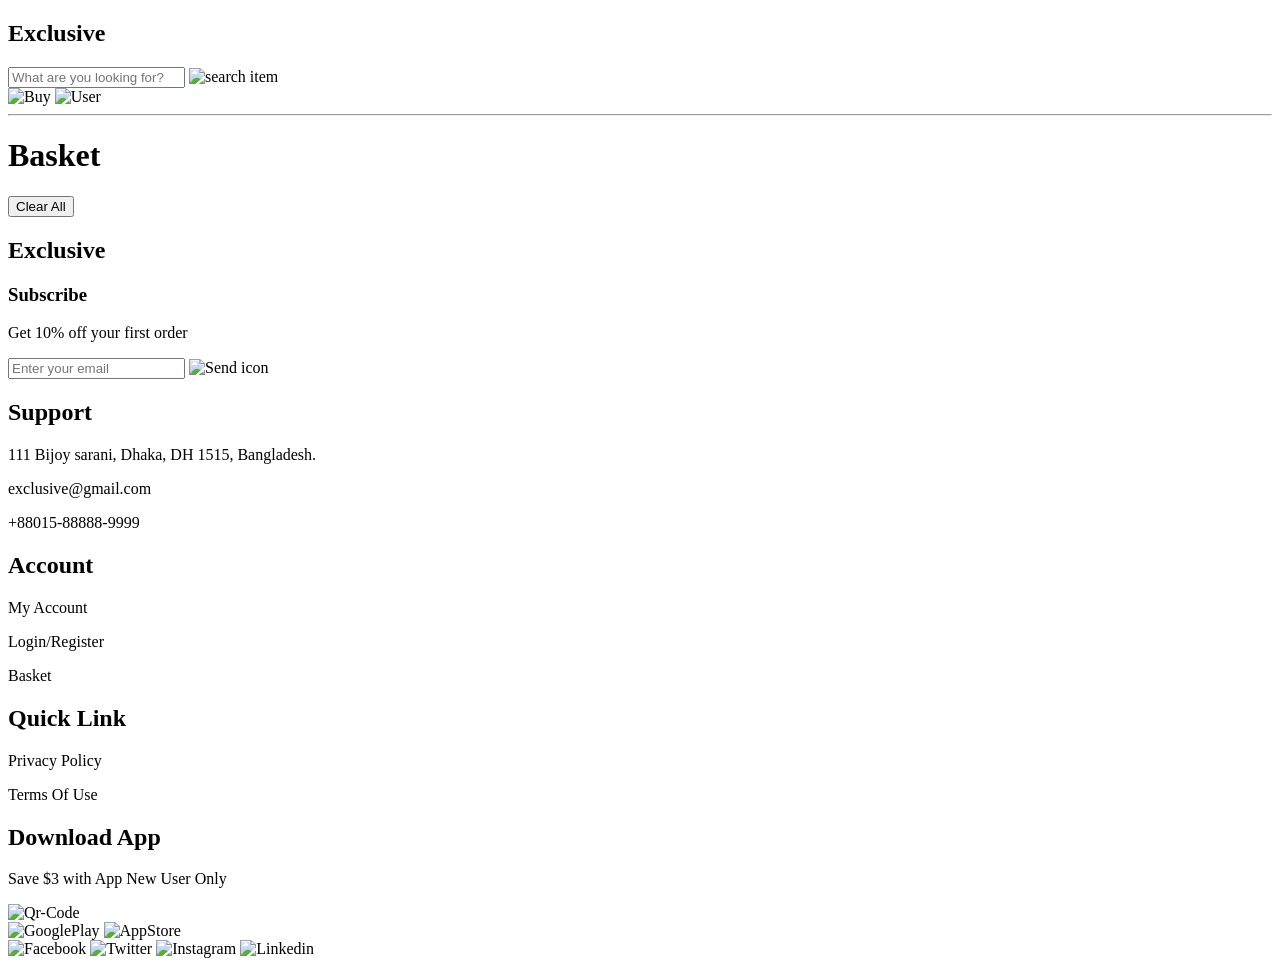
==== basket/basket.html @ fa68068e "E-commerce working" ====
<!DOCTYPE html>
<html lang="en">

<head>
    <meta charset="UTF-8" />
    <meta name="viewport" content="width=device-width, initial-scale=1.0" />
    <script src="https://cdn.jsdelivr.net/npm/@tailwindcss/browser@4"></script>
    <script defer src="./script.js"></script>
    <link rel="stylesheet" href="/Project/style.css">
    <title>Document</title>
</head>

<body>

    <body class="w-full min-h-screen h-full">
        <div class="max-w-[1440px] w-full mx-auto">
            <div class="flex flex-row pl-34 pr-7 justify-between py-5">
                <h2 class="w-[118px] h-[24px] py-2 text-2xl inter-bold">Exclusive</h2>
                <div class="flex flex-row gap-3">
                    <div class="w-[260px] h-[40px] flex flex-row bg-gray-300 py-1 px-2">
                        <input type="text" placeholder="What are you looking for?" />
                        <img class="w-6 h-6 ml-7 mt-1" src="/Project/asset/icons/SearchBar.svg" alt="search item" />
                    </div>
                    <img src="/Project/asset/icons/Buy.svg" alt="Buy" />
                    <img src="/Project/asset/icons/user.svg" alt="User" />
                </div>
            </div>
            <hr class="border-t border-gray-400 pb-[73px]" />
            <div class="w-[1172px] h-[820px] ml-[135px] mb-[157px] border border-gray-400">
                <div
                    class="w-[1172px] h-[56px] mb-15 flex flex-row justify-between items-center pl-10 inter-bold text-2xl">
                    <h1>Basket</h1>
                    <button
                        class="w-[234px] h-[56px] flex justify-center items-center border border-gray-300 rounded-lg">Clear
                        All</button>
                </div>
                <div id="productContainer" class="grid grid-cols-4 gap-5 p-5">
                </div>
            </div>
            <div class="w-[1440px] h-[440px] flex flex-col items-center justify-center bg-black">
                <div class="w-[1170px] h-[210px] text-white flex flex-row items-start gap-19">
                    <div class="w-57 h-44 ml-2">
                        <h2 class="inter-bold text-2xl pb-5">Exclusive</h2>
                        <h3 class="inter-semibold text-lg pb-5">Subscribe</h3>
                        <p class="pb-4">Get 10% off your first order</p>
                        <div class="w-[230px] h-12 flex flex-row justify-between items-center border border-white px-2">
                            <input
                                class="bg-transparent text-white placeholder:text-gray-300 focus:outline-none border-none flex-1"
                                type="email" placeholder="Enter your email" />
                            <img class="w-6 h-6" src="/Project/asset/icons/icon-send.svg" alt="Send icon" />
                        </div>
                    </div>
                    <div class="w-[175px] h-[180px]">
                        <h2 class="inter-bold text-2xl pb-5">Support</h2>
                        <p class="pb-4">111 Bijoy sarani, Dhaka, DH 1515, Bangladesh.</p>
                        <p class="pb-4">exclusive@gmail.com</p>
                        <p class="pb-4">+88015-88888-9999</p>
                    </div>
                    <div class="w-[123px] h-[156px]">
                        <h2 class="inter-bold text-2xl pb-5">Account</h2>
                        <p class="pb-4">My Account</p>
                        <p class="pb-4">Login/Register</p>
                        <p class="pb-4">Basket</p>
                    </div>
                    <div class="w-[119px] h-[116px]">
                        <h2 class="inter-bold text-2xl pb-5">Quick Link</h2>
                        <p class="pb-4">Privacy Policy</p>
                        <p class="pb-4">Terms Of Use</p>
                    </div>
                    <div class="w-[200px] h-[170px]">
                        <h2 class="inter-bold text-2xl pb-5">Download App</h2>
                        <p class="text-xs pb-4">Save $3 with App New User Only</p>
                        <div class="w-[198px] h-[84px] flex flex-row items-center gap-2">
                            <img class="w-18 h-18 gap-1" src="/Project/asset/images/Qr Code.svg" alt="Qr-Code" />
                            <div class="w-[110px] h-21 flex flex-col">
                                <img class="w-[110px] h-20" src="/Project/asset/images/GooglePlay.png"
                                    alt="GooglePlay" />
                                <img class="w-[110px] h-20" src="/Project/asset/images/AppStore.png" alt="AppStore" />
                            </div>
                        </div>
                        <div class="flex flex-row pt-3 gap-6">
                            <img class="w-6 h-6" src="/Project/asset/icons/Facebook.svg" alt="Facebook" />
                            <img class="w-6 h-6" src="/Project/asset/images/Icon-Twitter.png" alt="Twitter" />
                            <img class="w-6 h-6" src="/Project/asset/images/icon-instagram.png" alt="Instagram" />
                            <img class="w-6 h-6" src="/Project/asset/images/Icon-Linkedin.png" alt="Linkedin" />
                        </div>
                    </div>
                </div>
            </div>
        </div>
    </body>

</html>
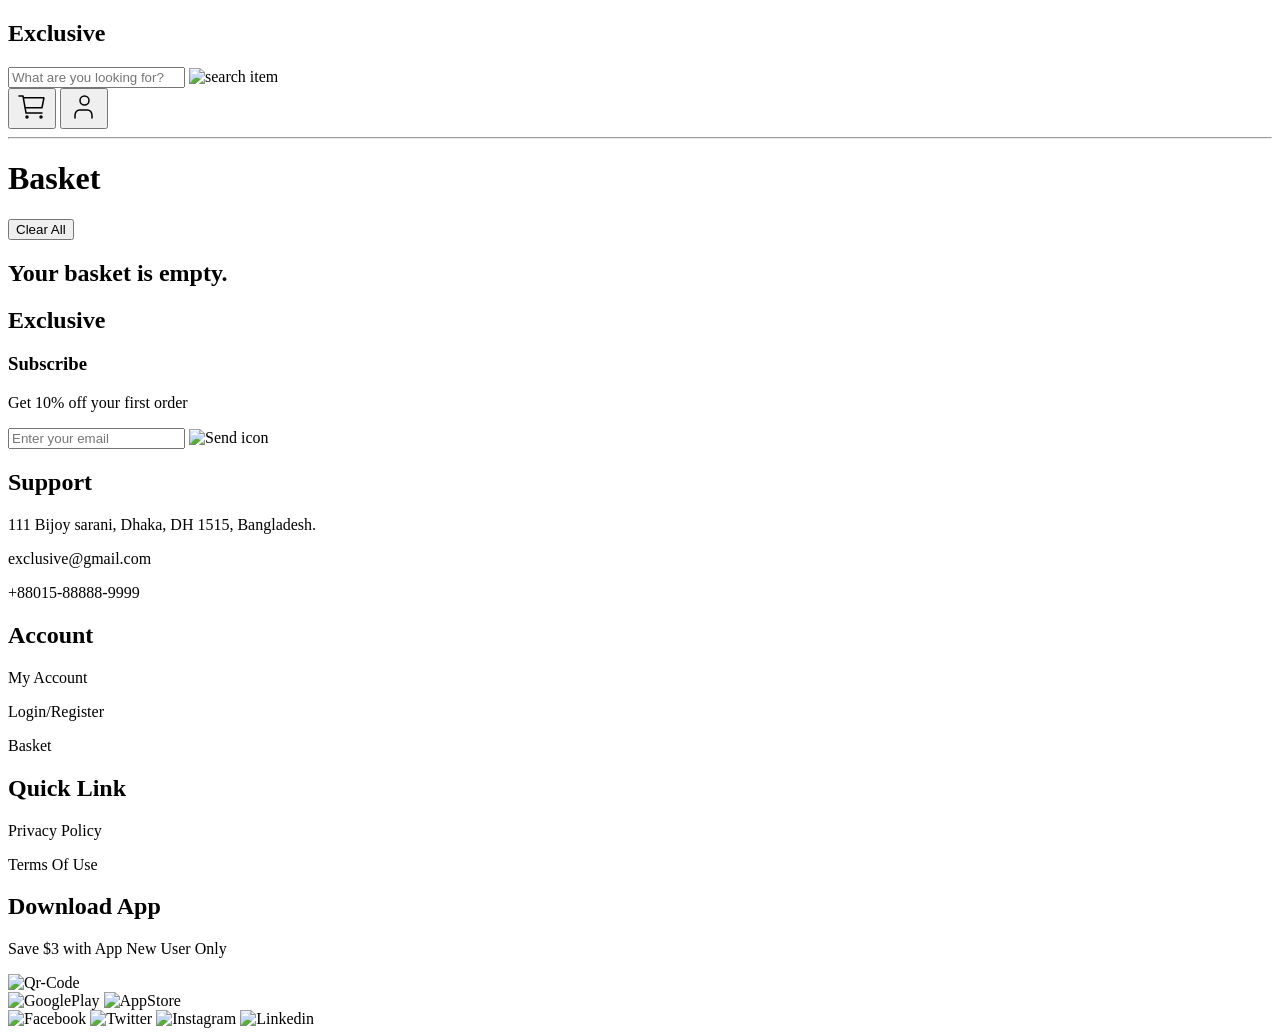
==== commit 42e16a27: "Main part ended" ====
--- a/basket/basket.html
+++ b/basket/basket.html
@@ -10,84 +10,87 @@
     <title>Document</title>
 </head>
 
-<body>
-
-    <body class="w-full min-h-screen h-full">
-        <div class="max-w-[1440px] w-full mx-auto">
-            <div class="flex flex-row pl-34 pr-7 justify-between py-5">
-                <h2 class="w-[118px] h-[24px] py-2 text-2xl inter-bold">Exclusive</h2>
-                <div class="flex flex-row gap-3">
-                    <div class="w-[260px] h-[40px] flex flex-row bg-gray-300 py-1 px-2">
-                        <input type="text" placeholder="What are you looking for?" />
-                        <img class="w-6 h-6 ml-7 mt-1" src="/Project/asset/icons/SearchBar.svg" alt="search item" />
+<body class="w-full min-h-screen h-full overflow-hidden">
+    <div class="max-w-[1440px] w-full mx-auto">
+        <div class="flex flex-row pl-34 pr-7 justify-between py-5">
+            <h2 class="w-[118px] h-[24px] py-2 text-2xl inter-bold">Exclusive</h2>
+            <div class="flex flex-row gap-3">
+                <div class="w-[260px] h-[40px] flex flex-row bg-gray-300 py-1 px-2">
+                    <input type="text" placeholder="What are you looking for?" />
+                    <img class="w-6 h-6 ml-7 mt-1" src="/Project/asset/icons/SearchBar.svg" alt="search item" />
+                </div>
+                <button id="basketBtn"
+                    class="w-8 h-8 transition-transform duration-300 hover:scale-110 hover:bg-gray-200 rounded-lg flex justify-center items-center">
+                    <img src="../asset/icons/Buy.svg" alt="Buy" />
+                </button>
+                <button id="loginBtn"
+                    class="w-8 h-8 transition-transform duration-300 hover:scale-110 hover:bg-gray-200 rounded-lg flex justify-center items-center">
+                    <img src="../asset/icons/user.svg" alt="User" />
+                </button>
+            </div>
+        </div>
+        <hr class="border-t border-gray-400 pb-[73px]" />
+        <div class="w-[1172px] h-[820px] ml-[135px] mb-[157px] border border-gray-400">
+            <div class="w-[1172px] h-[56px] mb-15 flex flex-row justify-between items-center pl-10 inter-bold text-2xl">
+                <h1 id="totalCount">Basket</h1>
+                <button id="clearAllBtn" class="w-[234px] h-[56px] flex justify-center items-center border border-gray-300 rounded-lg 
+                    hover:bg-gray-100 hover:border-gray-400 hover:shadow-md
+                    active:bg-gray-200 active:scale-95 transition-all duration-200">Clear
+                    All</button>
+            </div>
+            <div id="productContainer" class="grid grid-cols-4 gap-5 p-5 bottom-2">
+            </div>
+        </div>
+        <div class="w-[1440px] h-[440px] flex flex-col items-center justify-center bg-black">
+            <div class="w-[1170px] h-[210px] text-white flex flex-row items-start gap-19">
+                <div class="w-57 h-44 ml-2">
+                    <h2 class="inter-bold text-2xl pb-5">Exclusive</h2>
+                    <h3 class="inter-semibold text-lg pb-5">Subscribe</h3>
+                    <p class="pb-4">Get 10% off your first order</p>
+                    <div class="w-[230px] h-12 flex flex-row justify-between items-center border border-white px-2">
+                        <input
+                            class="bg-transparent text-white placeholder:text-gray-300 focus:outline-none border-none flex-1"
+                            type="email" placeholder="Enter your email" />
+                        <img class="w-6 h-6" src="/Project/asset/icons/icon-send.svg" alt="Send icon" />
                     </div>
-                    <img src="/Project/asset/icons/Buy.svg" alt="Buy" />
-                    <img src="/Project/asset/icons/user.svg" alt="User" />
                 </div>
-            </div>
-            <hr class="border-t border-gray-400 pb-[73px]" />
-            <div class="w-[1172px] h-[820px] ml-[135px] mb-[157px] border border-gray-400">
-                <div
-                    class="w-[1172px] h-[56px] mb-15 flex flex-row justify-between items-center pl-10 inter-bold text-2xl">
-                    <h1>Basket</h1>
-                    <button
-                        class="w-[234px] h-[56px] flex justify-center items-center border border-gray-300 rounded-lg">Clear
-                        All</button>
+                <div class="w-[175px] h-[180px]">
+                    <h2 class="inter-bold text-2xl pb-5">Support</h2>
+                    <p class="pb-4">111 Bijoy sarani, Dhaka, DH 1515, Bangladesh.</p>
+                    <p class="pb-4">exclusive@gmail.com</p>
+                    <p class="pb-4">+88015-88888-9999</p>
                 </div>
-                <div id="productContainer" class="grid grid-cols-4 gap-5 p-5">
+                <div class="w-[123px] h-[156px]">
+                    <h2 class="inter-bold text-2xl pb-5">Account</h2>
+                    <p class="pb-4">My Account</p>
+                    <p class="pb-4">Login/Register</p>
+                    <p class="pb-4">Basket</p>
                 </div>
-            </div>
-            <div class="w-[1440px] h-[440px] flex flex-col items-center justify-center bg-black">
-                <div class="w-[1170px] h-[210px] text-white flex flex-row items-start gap-19">
-                    <div class="w-57 h-44 ml-2">
-                        <h2 class="inter-bold text-2xl pb-5">Exclusive</h2>
-                        <h3 class="inter-semibold text-lg pb-5">Subscribe</h3>
-                        <p class="pb-4">Get 10% off your first order</p>
-                        <div class="w-[230px] h-12 flex flex-row justify-between items-center border border-white px-2">
-                            <input
-                                class="bg-transparent text-white placeholder:text-gray-300 focus:outline-none border-none flex-1"
-                                type="email" placeholder="Enter your email" />
-                            <img class="w-6 h-6" src="/Project/asset/icons/icon-send.svg" alt="Send icon" />
+                <div class="w-[119px] h-[116px]">
+                    <h2 class="inter-bold text-2xl pb-5">Quick Link</h2>
+                    <p class="pb-4">Privacy Policy</p>
+                    <p class="pb-4">Terms Of Use</p>
+                </div>
+                <div class="w-[200px] h-[170px]">
+                    <h2 class="inter-bold text-2xl pb-5">Download App</h2>
+                    <p class="text-xs pb-4">Save $3 with App New User Only</p>
+                    <div class="w-[198px] h-[84px] flex flex-row items-center gap-2">
+                        <img class="w-18 h-18 gap-1" src="/Project/asset/images/Qr Code.svg" alt="Qr-Code" />
+                        <div class="w-[110px] h-21 flex flex-col">
+                            <img class="w-[110px] h-20" src="/Project/asset/images/GooglePlay.png" alt="GooglePlay" />
+                            <img class="w-[110px] h-20" src="/Project/asset/images/AppStore.png" alt="AppStore" />
                         </div>
                     </div>
-                    <div class="w-[175px] h-[180px]">
-                        <h2 class="inter-bold text-2xl pb-5">Support</h2>
-                        <p class="pb-4">111 Bijoy sarani, Dhaka, DH 1515, Bangladesh.</p>
-                        <p class="pb-4">exclusive@gmail.com</p>
-                        <p class="pb-4">+88015-88888-9999</p>
-                    </div>
-                    <div class="w-[123px] h-[156px]">
-                        <h2 class="inter-bold text-2xl pb-5">Account</h2>
-                        <p class="pb-4">My Account</p>
-                        <p class="pb-4">Login/Register</p>
-                        <p class="pb-4">Basket</p>
-                    </div>
-                    <div class="w-[119px] h-[116px]">
-                        <h2 class="inter-bold text-2xl pb-5">Quick Link</h2>
-                        <p class="pb-4">Privacy Policy</p>
-                        <p class="pb-4">Terms Of Use</p>
-                    </div>
-                    <div class="w-[200px] h-[170px]">
-                        <h2 class="inter-bold text-2xl pb-5">Download App</h2>
-                        <p class="text-xs pb-4">Save $3 with App New User Only</p>
-                        <div class="w-[198px] h-[84px] flex flex-row items-center gap-2">
-                            <img class="w-18 h-18 gap-1" src="/Project/asset/images/Qr Code.svg" alt="Qr-Code" />
-                            <div class="w-[110px] h-21 flex flex-col">
-                                <img class="w-[110px] h-20" src="/Project/asset/images/GooglePlay.png"
-                                    alt="GooglePlay" />
-                                <img class="w-[110px] h-20" src="/Project/asset/images/AppStore.png" alt="AppStore" />
-                            </div>
-                        </div>
-                        <div class="flex flex-row pt-3 gap-6">
-                            <img class="w-6 h-6" src="/Project/asset/icons/Facebook.svg" alt="Facebook" />
-                            <img class="w-6 h-6" src="/Project/asset/images/Icon-Twitter.png" alt="Twitter" />
-                            <img class="w-6 h-6" src="/Project/asset/images/icon-instagram.png" alt="Instagram" />
-                            <img class="w-6 h-6" src="/Project/asset/images/Icon-Linkedin.png" alt="Linkedin" />
-                        </div>
+                    <div class="flex flex-row pt-3 gap-6">
+                        <img class="w-6 h-6" src="/Project/asset/icons/Facebook.svg" alt="Facebook" />
+                        <img class="w-6 h-6" src="/Project/asset/images/Icon-Twitter.png" alt="Twitter" />
+                        <img class="w-6 h-6" src="/Project/asset/images/icon-instagram.png" alt="Instagram" />
+                        <img class="w-6 h-6" src="/Project/asset/images/Icon-Linkedin.png" alt="Linkedin" />
                     </div>
                 </div>
             </div>
         </div>
-    </body>
+    </div>
+</body>
 
 </html>
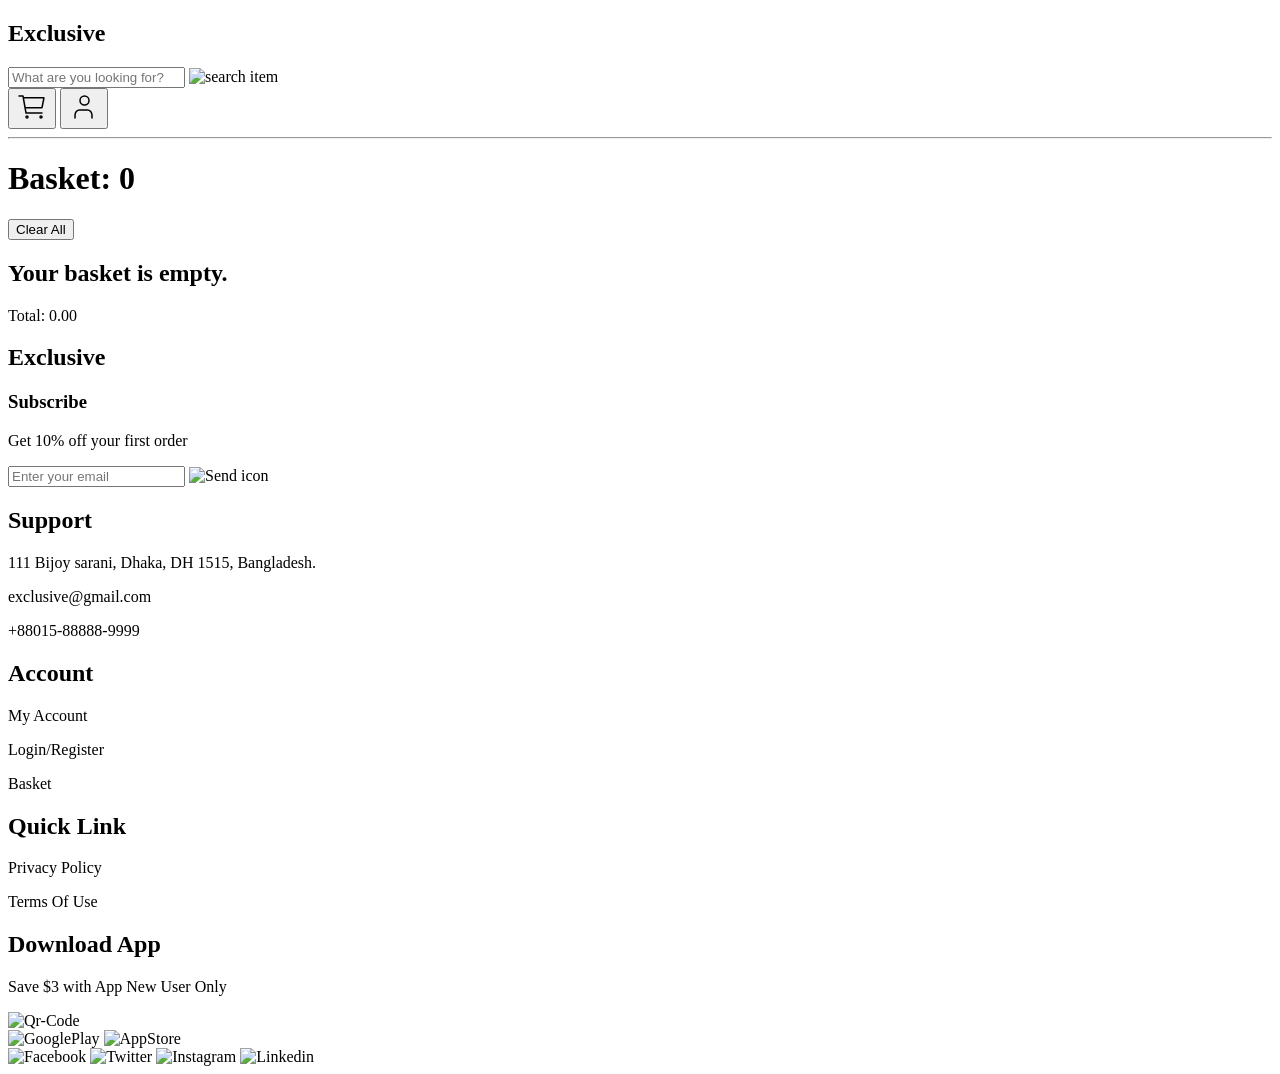
==== commit 2df3b867: "Project is ready for Work" ====
--- a/basket/basket.html
+++ b/basket/basket.html
@@ -30,9 +30,9 @@
             </div>
         </div>
         <hr class="border-t border-gray-400 pb-[73px]" />
-        <div class="w-[1172px] h-[820px] ml-[135px] mb-[157px] border border-gray-400">
+        <div class="w-[1172px] h-[820px] ml-[135px] mb-[157px]">
             <div class="w-[1172px] h-[56px] mb-15 flex flex-row justify-between items-center pl-10 inter-bold text-2xl">
-                <h1 id="totalCount">Basket</h1>
+                <h1 id="totalCount"></h1>
                 <button id="clearAllBtn" class="w-[234px] h-[56px] flex justify-center items-center border border-gray-300 rounded-lg 
                     hover:bg-gray-100 hover:border-gray-400 hover:shadow-md
                     active:bg-gray-200 active:scale-95 transition-all duration-200">Clear
@@ -40,6 +40,7 @@
             </div>
             <div id="productContainer" class="grid grid-cols-4 gap-5 p-5 bottom-2">
             </div>
+            <div id="totalPrice" class="w-full flex justify-end mt-6 pr-20 inter-bold text-xl"></div>
         </div>
         <div class="w-[1440px] h-[440px] flex flex-col items-center justify-center bg-black">
             <div class="w-[1170px] h-[210px] text-white flex flex-row items-start gap-19">
